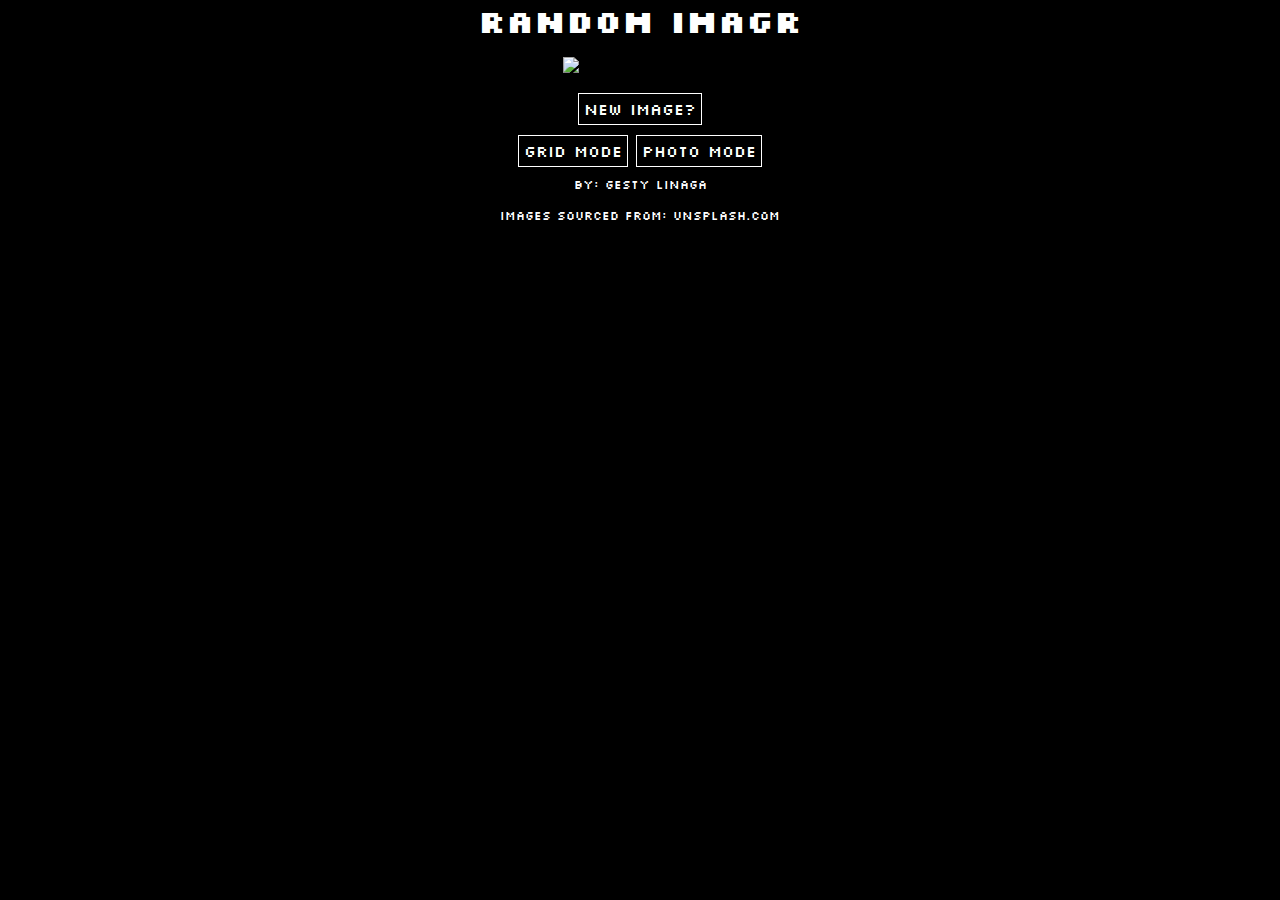
==== index.html @ 99da285a "project init, first commit" ====
<!DOCTYPE html>
<html lang="en">
  <head>
    <meta charset="UTF-8">
    <meta name="viewport" content="width=device-width, initial-scale=1">

    <meta name="author" content="Gesty Linaga">
    <title>Random Imagr</title>

    <!-- Custom Css -->
    <link href="./css/style.css" rel="stylesheet">

    <!-- google font: silkscreen -->
    <link href="https://fonts.googleapis.com/css2?family=Silkscreen&display=swap" rel="stylesheet">


  </head>

  <body>
    <!-- Header -->
    <h1 class="title">Random Imagr</h1>

    <!-- Random 700x700 Image -->
    <img src="https://source.unsplash.com/random/700x700" alt="Random Image">

    <!-- Refresh Link -->
    <a class="buttonBox" href="./">New Image?</a>

    <!-- Mode Links -->
    <div>
      <a class="buttonBox" href="/grid">Grid Mode</a>
      <a class="buttonBox" href="/photo">Photo Mode</a>
    </div>

    <!-- Footer Links -->
    <p>By: <a href="https://gesty.dev">Gesty Linaga</a></p>
    <p>Images Sourced from: <a href="https://www.unsplash.com">unsplash.com</a></p>

  </body>
</html>
---- css/style.css ----
/* Random Imagr */
* { 
  margin: 0;
  padding: 0;
  box-sizing: border-box;
}

body {
  font-family: 'Silkscreen', cursive;
  background: black;
  display: flex;
  flex-direction: column;
  align-items: center;
  justify-content: center;
  gap: 1em;
}

h1 {
  color: white;
}

h1:hover {
  color: lightgreen;
  animation: color-rotate 1s;
  animation-iteration-count: infinite;
  animation-direction: alternate;
  cursor: default;
}

.buttonBox {
  border: 1px solid white;
  color: white;
  text-decoration: none;
  padding: 5px;
}

.buttonBox:hover {
  color: lightgreen;
  border: 1px solid lightblue;
}

.navBox {
  display: flex;
  flex-direction: column;
  justify-content: center;
  align-items: center;
  gap: 7px;
}

p {
  color: white;
  font-size: 0.75rem;
}

a {
  border: none;
  text-decoration: none;
  color: white;
}

a:hover {
  color: lightgreen;
}

.galleryGrid {
  display: grid;
  grid: auto / auto auto;
  gap: 7px;
}

.photoGrid {
  display: flex;
  justify-content: space-between;
  align-items: center;
  gap: 7px;
}

/* Hover Disco */
@keyframes color-rotate {
  from {
    filter: hue-rotate(0deg);
  }
  to {
    filter: hue-rotate(360deg);
  }
}
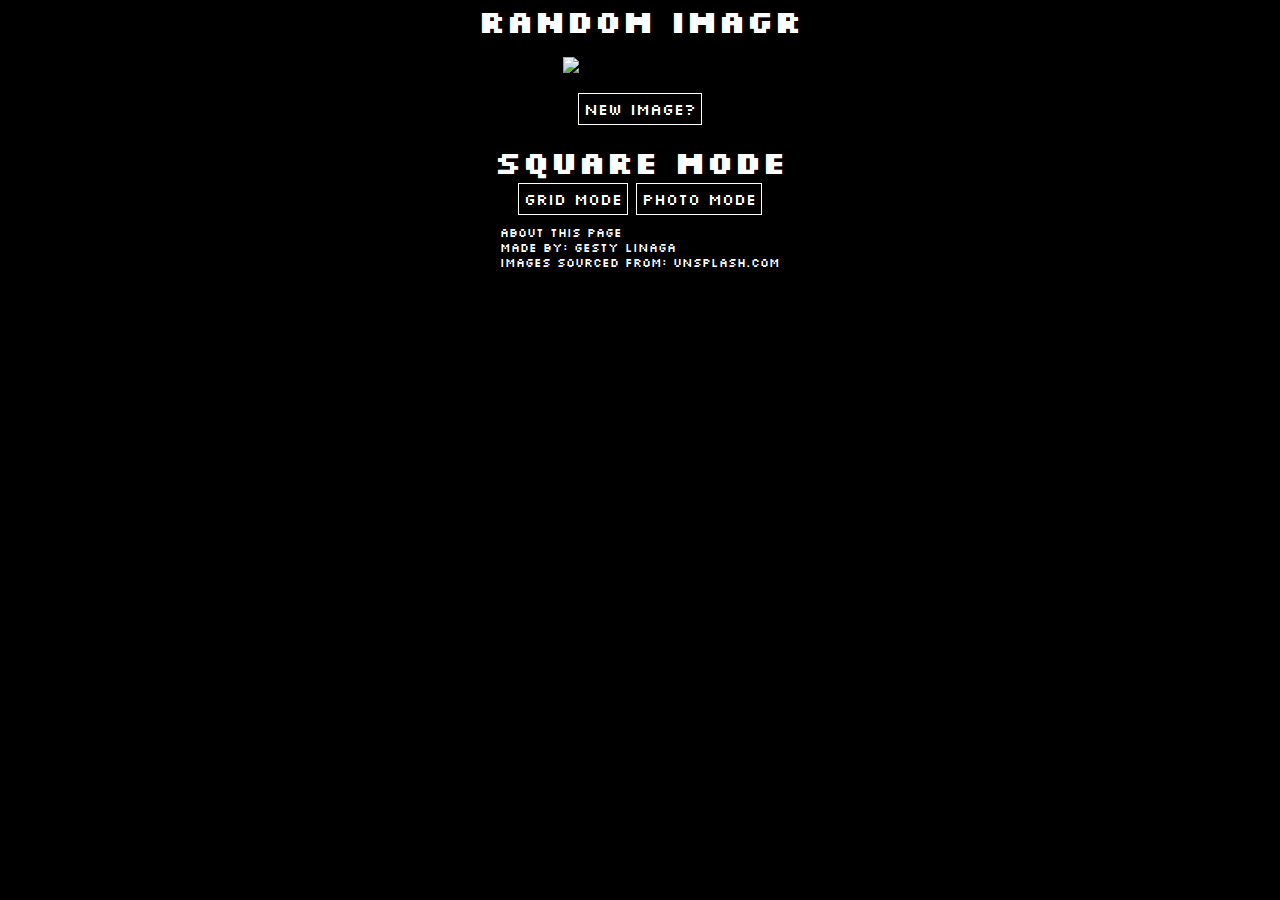
==== commit d1fa379f: "added footer, rewrote stylepage into scss, compiled new css stylesheet" ====
--- a/index.html
+++ b/index.html
@@ -12,6 +12,8 @@
 
     <!-- google font: silkscreen -->
     <link href="https://fonts.googleapis.com/css2?family=Silkscreen&display=swap" rel="stylesheet">
+    <!-- google font: open sans -->
+     <link href="https://fonts.googleapis.com/css2?family=Open+Sans:wght@500&display=swap" rel="stylesheet">
 
 
   </head>
@@ -26,15 +28,22 @@
     <!-- Refresh Link -->
     <a class="buttonBox" href="./">New Image?</a>
 
-    <!-- Mode Links -->
-    <div>
-      <a class="buttonBox" href="/grid">Grid Mode</a>
-      <a class="buttonBox" href="/photo">Photo Mode</a>
+    <!-- Nav Box -->
+    <div class="navBox">
+      <h1>Square Mode</h1>
+      <div>
+        <a class="buttonBox" href="./grid">Grid Mode</a>
+        <a class="buttonBox" href="./photo">Photo Mode</a>
+      </div>
     </div>
 
     <!-- Footer Links -->
-    <p>By: <a href="https://gesty.dev">Gesty Linaga</a></p>
-    <p>Images Sourced from: <a href="https://www.unsplash.com">unsplash.com</a></p>
+    <div class="footer">
+      <p><a href="./about">About This Page</a></p>
+      <p>Made By: <a href="https://gesty.dev">Gesty Linaga</a></p>
+      <p>Images Sourced from: <a href="https://www.unsplash.com">unsplash.com</a></p>
+    </div>
+
 
   </body>
 </html>
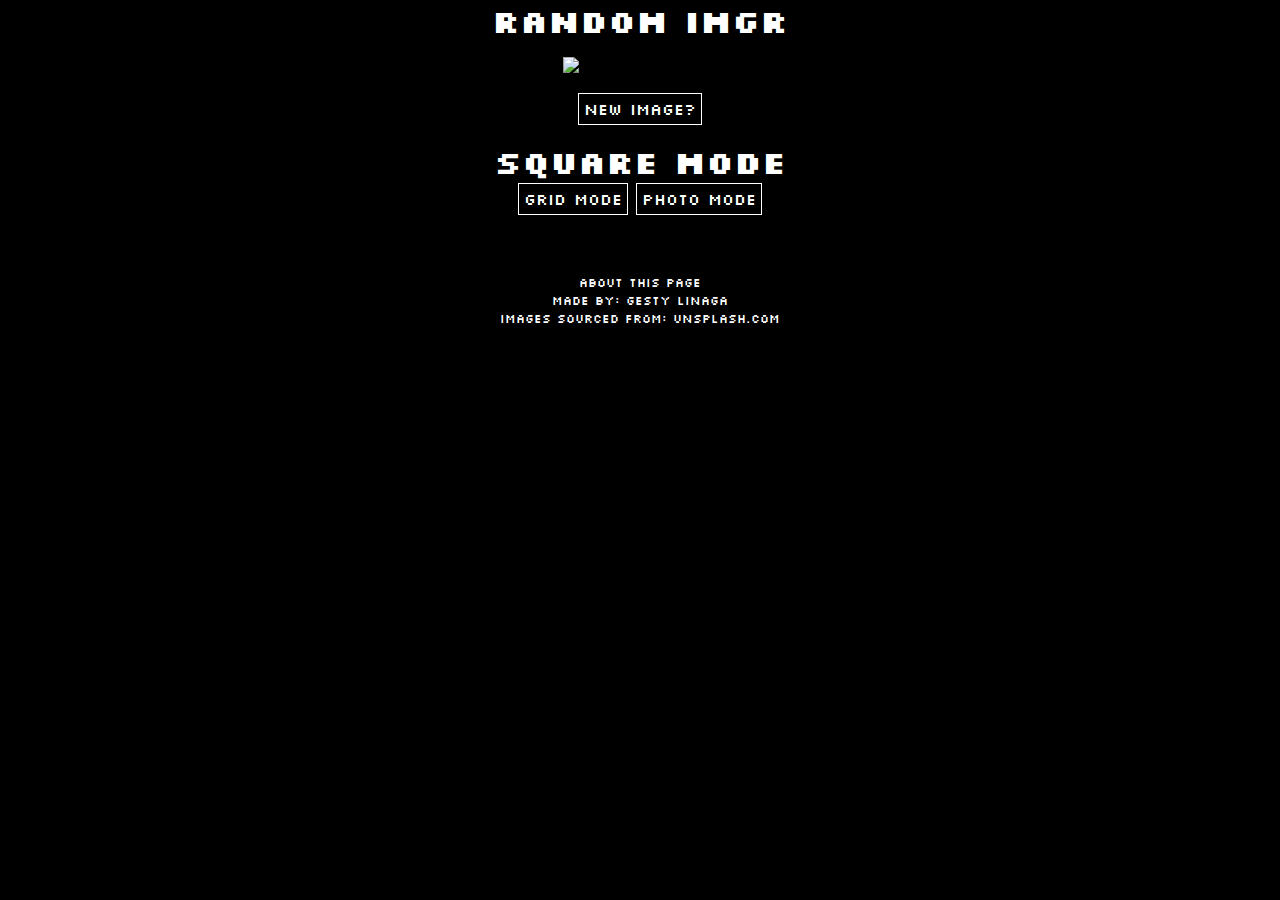
==== commit 6f8b278c: "started about page" ====
--- a/index.html
+++ b/index.html
@@ -5,7 +5,7 @@
     <meta name="viewport" content="width=device-width, initial-scale=1">
 
     <meta name="author" content="Gesty Linaga">
-    <title>Random Imagr</title>
+    <title>Random Imgr</title>
 
     <!-- Custom Css -->
     <link href="./css/style.css" rel="stylesheet">
@@ -20,7 +20,7 @@
 
   <body>
     <!-- Header -->
-    <h1 class="title">Random Imagr</h1>
+    <h1 class="title">Random Imgr</h1>
 
     <!-- Random 700x700 Image -->
     <img src="https://source.unsplash.com/random/700x700" alt="Random Image">
--- a/css/style.css
+++ b/css/style.css
@@ -1,24 +1,22 @@
-/* Random Imagr */
-* { 
+* {
   margin: 0;
   padding: 0;
   box-sizing: border-box;
 }
 
 body {
-  font-family: 'Silkscreen', cursive;
+  font-family: "Silkscreen", cursive;
   background: black;
+  gap: 1em;
   display: flex;
   flex-direction: column;
   align-items: center;
   justify-content: center;
-  gap: 1em;
 }
 
 h1 {
   color: white;
 }
-
 h1:hover {
   color: lightgreen;
   animation: color-rotate 1s;
@@ -33,7 +31,6 @@
   text-decoration: none;
   padding: 5px;
 }
-
 .buttonBox:hover {
   color: lightgreen;
   border: 1px solid lightblue;
@@ -42,8 +39,8 @@
 .navBox {
   display: flex;
   flex-direction: column;
+  align-items: center;
   justify-content: center;
-  align-items: center;
   gap: 7px;
 }
 
@@ -57,14 +54,13 @@
   text-decoration: none;
   color: white;
 }
-
 a:hover {
   color: lightgreen;
 }
 
 .galleryGrid {
   display: grid;
-  grid: auto / auto auto;
+  grid: auto/auto auto;
   gap: 7px;
 }
 
@@ -75,7 +71,30 @@
   gap: 7px;
 }
 
-/* Hover Disco */
+.aboutPage {
+  display: flex;
+  flex-direction: column;
+  align-items: center;
+  justify-content: center;
+  gap: 10px;
+}
+.aboutPage p {
+  font-family: "Open Sans", sans-serif;
+  font-size: 2rem;
+  text-align: center;
+}
+
+.footer {
+  display: flex;
+  flex-direction: column;
+  align-items: center;
+  justify-content: center;
+  gap: 3px;
+  margin-bottom: 10px;
+  margin-top: 50px;
+}
+
+/* Hover Disco Animation */
 @keyframes color-rotate {
   from {
     filter: hue-rotate(0deg);
@@ -84,3 +103,5 @@
     filter: hue-rotate(360deg);
   }
 }
+
+/*# sourceMappingURL=style.css.map */
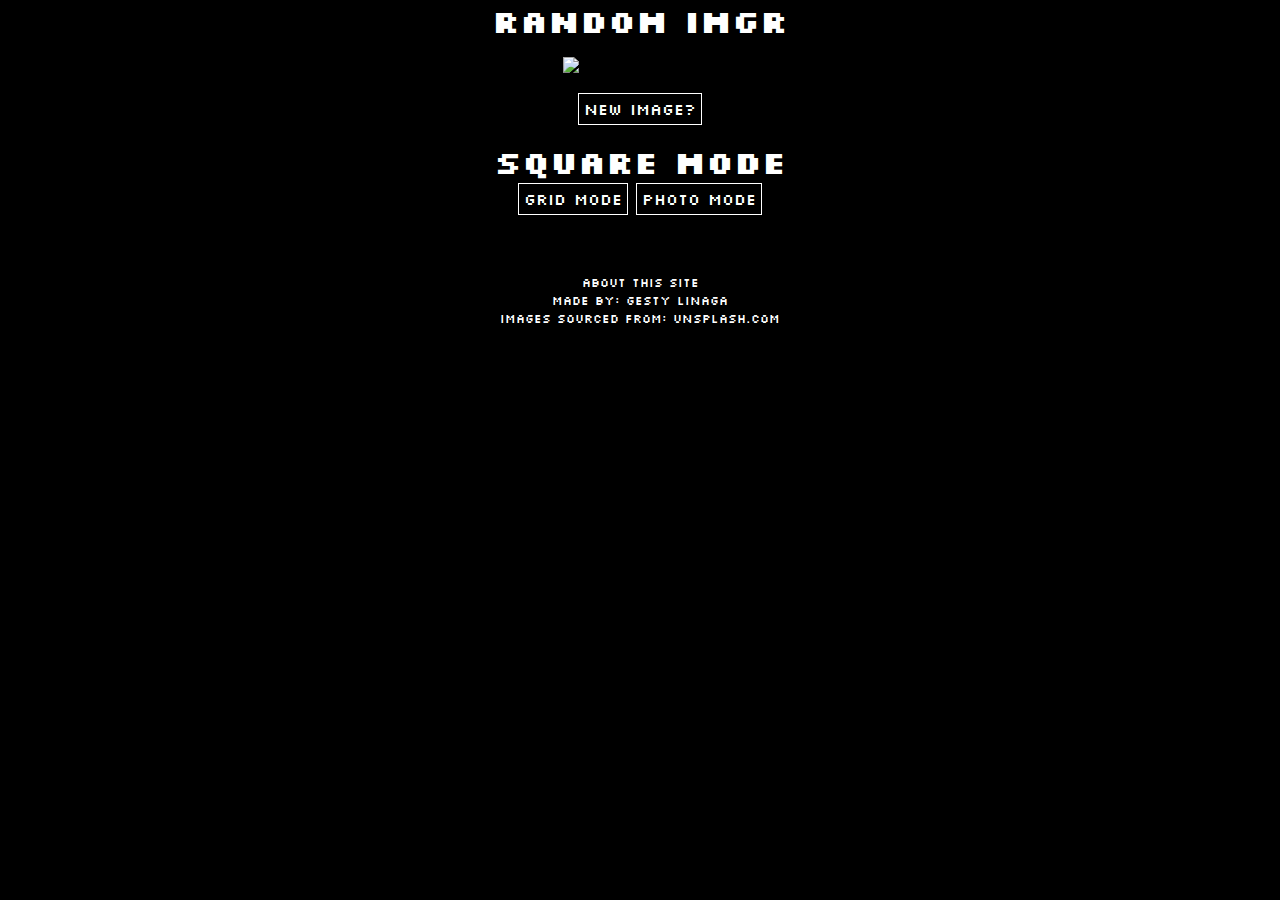
==== commit a3e9c6fe: "finished about page, and updated README" ====
--- a/index.html
+++ b/index.html
@@ -39,7 +39,7 @@
 
     <!-- Footer Links -->
     <div class="footer">
-      <p><a href="./about">About This Page</a></p>
+      <p><a href="./about">About This Site</a></p>
       <p>Made By: <a href="https://gesty.dev">Gesty Linaga</a></p>
       <p>Images Sourced from: <a href="https://www.unsplash.com">unsplash.com</a></p>
     </div>
--- a/css/style.css
+++ b/css/style.css
@@ -84,6 +84,10 @@
   text-align: center;
 }
 
+.xmpText {
+  color: white;
+}
+
 .footer {
   display: flex;
   flex-direction: column;
@@ -94,7 +98,7 @@
   margin-top: 50px;
 }
 
-/* Hover Disco Animation */
+/* Hover Header Disco Animation */
 @keyframes color-rotate {
   from {
     filter: hue-rotate(0deg);
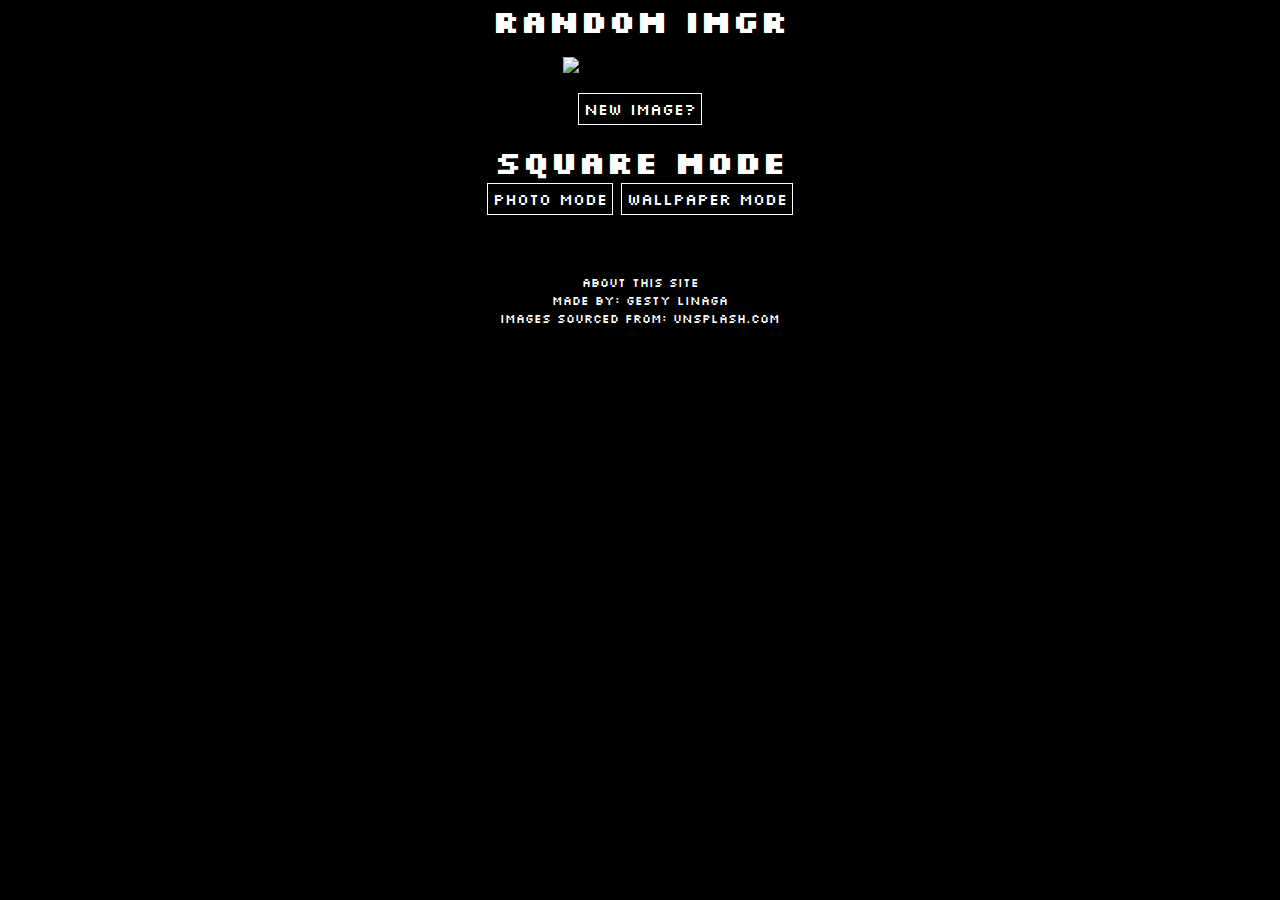
==== commit 11d9a9b3: "removed 'grid mode', added 'wallpaper mode'" ====
--- a/index.html
+++ b/index.html
@@ -3,27 +3,30 @@
   <head>
     <meta charset="UTF-8">
     <meta name="viewport" content="width=device-width, initial-scale=1">
-
     <meta name="author" content="Gesty Linaga">
     <title>Random Imgr</title>
-
+    <link rel="icon" type="image/x-icon" href="./favicon.ico">
+    <!-- Bootstrap -->
+    <link href="https://cdn.jsdelivr.net/npm/bootstrap@5.0.2/dist/css/bootstrap.min.css" rel="stylesheet" integrity="sha384-EVSTQN3/azprG1Anm3QDgpJLIm9Nao0Yz1ztcQTwFspd3yD65VohhpuuCOmLASjC" crossorigin="anonymous">
+    <!-- Bootstrap icons-->
+    <link rel="stylesheet" href="https://cdn.jsdelivr.net/npm/bootstrap-icons@1.9.1/font/bootstrap-icons.css">
     <!-- Custom Css -->
     <link href="./css/style.css" rel="stylesheet">
-
     <!-- google font: silkscreen -->
     <link href="https://fonts.googleapis.com/css2?family=Silkscreen&display=swap" rel="stylesheet">
     <!-- google font: open sans -->
      <link href="https://fonts.googleapis.com/css2?family=Open+Sans:wght@500&display=swap" rel="stylesheet">
+  </head>
 
-
-  </head>
 
   <body>
     <!-- Header -->
-    <h1 class="title">Random Imgr</h1>
+    <div class="my-3">
+      <a href="./"><h1 class="title">Random Imgr</h1></a>
+    </div>
 
     <!-- Random 700x700 Image -->
-    <img src="https://source.unsplash.com/random/700x700" alt="Random Image">
+    <img class="img-fluid" src="https://source.unsplash.com/random/700x700" alt="Random Image">
 
     <!-- Refresh Link -->
     <a class="buttonBox" href="./">New Image?</a>
@@ -32,8 +35,8 @@
     <div class="navBox">
       <h1>Square Mode</h1>
       <div>
-        <a class="buttonBox" href="./grid">Grid Mode</a>
         <a class="buttonBox" href="./photo">Photo Mode</a>
+        <a class="buttonBox" href="./wallpaper">Wallpaper Mode</a>
       </div>
     </div>
 
@@ -44,6 +47,8 @@
       <p>Images Sourced from: <a href="https://www.unsplash.com">unsplash.com</a></p>
     </div>
 
+    <!-- Bootstrap -->
+    <script src="https://cdn.jsdelivr.net/npm/bootstrap@5.0.2/dist/js/bootstrap.min.js" integrity="sha384-cVKIPhGWiC2Al4u+LWgxfKTRIcfu0JTxR+EQDz/bgldoEyl4H0zUF0QKbrJ0EcQF" crossorigin="anonymous"></script>
 
   </body>
 </html>
--- a/css/style.css
+++ b/css/style.css
@@ -12,6 +12,15 @@
   flex-direction: column;
   align-items: center;
   justify-content: center;
+}
+body::-webkit-scrollbar {
+  width: 0.5rem;
+}
+body::-webkit-scrollbar-track {
+  background: black;
+}
+body::-webkit-scrollbar-thumb {
+  background: black;
 }
 
 h1 {
@@ -84,8 +93,8 @@
   text-align: center;
 }
 
-.xmpText {
-  color: white;
+.info {
+  width: 100vw;
 }
 
 .footer {
